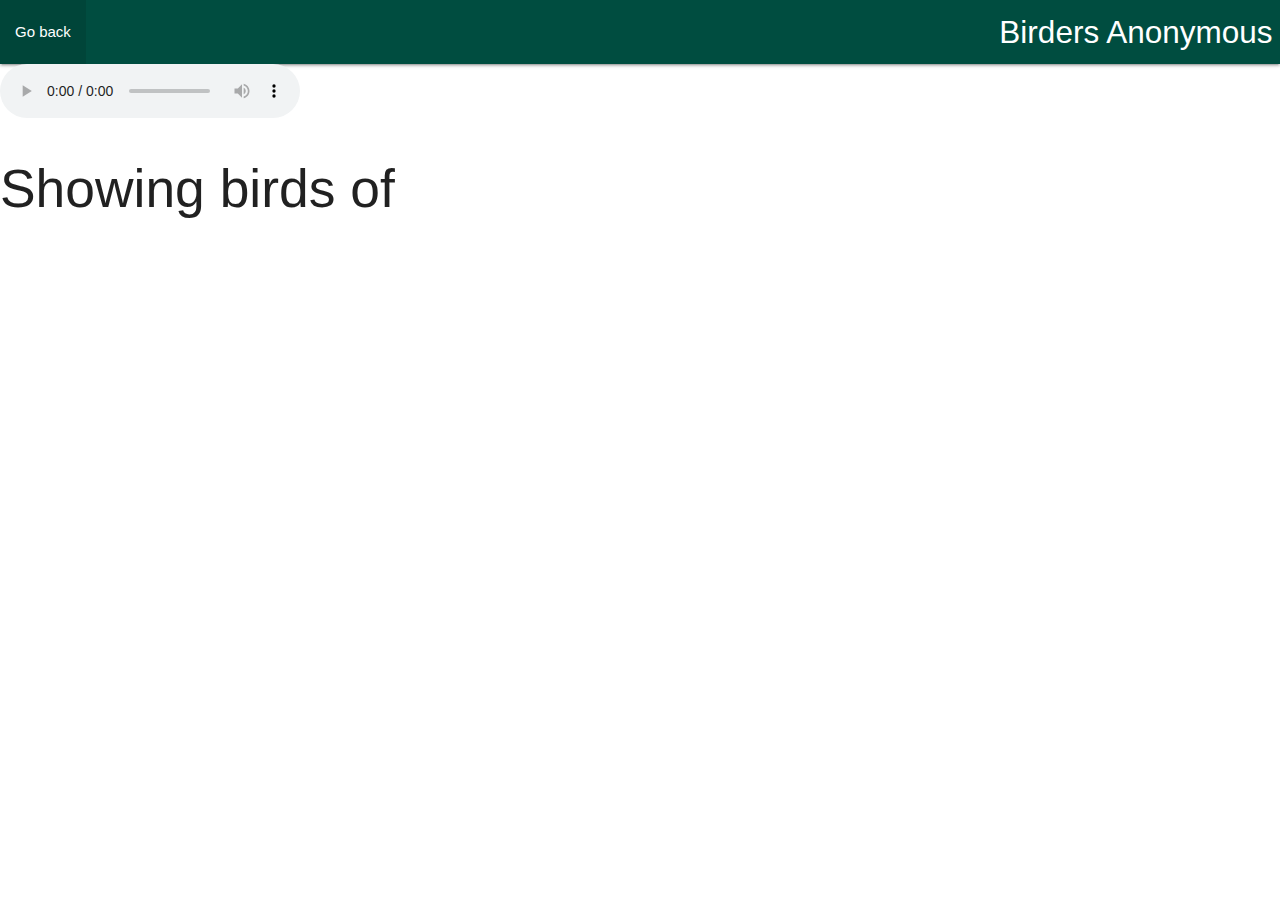
==== bird_list.html @ 9bf29629 "attached weather function to chosen country" ====
<!DOCTYPE html>
<html lang="en">
<head>
    <meta charset="UTF-8">
    <meta http-equiv="X-UA-Compatible" content="IE=edge">
    <meta name="viewport" content="width=device-width, initial-scale=1.0">
    <link rel="stylesheet" href="https://cdnjs.cloudflare.com/ajax/libs/materialize/1.0.0/css/materialize.min.css">
    <script src="./assets/bird_list_styles.css"></script>
    <title>Search Results</title>
</head>
<body>
    <nav>
        <div class="nav-wrapper #004d40 teal darken-4">
          <a href="#" class="brand-logo right">Birders Anonymous</a>
          <ul id="nav-mobile" class="left hide-on-med-and-down">
            <li><a href="./index.html">Go back</a></li>
           
          </ul>
        </div>
      </nav>

      <audio controls>
        <source src="horse.ogg" type="audio/ogg">
        <source src="./bird_sound.mp3" type="audio/mpeg">
      Your browser does not support the audio element.
      </audio>
<div>
  <h2>Showing birds of <span id="result-text"></span></h2>
  <div id="result-content"></div>
</div>
  <div id="weather"></div>
      
<script src="assets/birdList.js"></script>
</body>
</html>
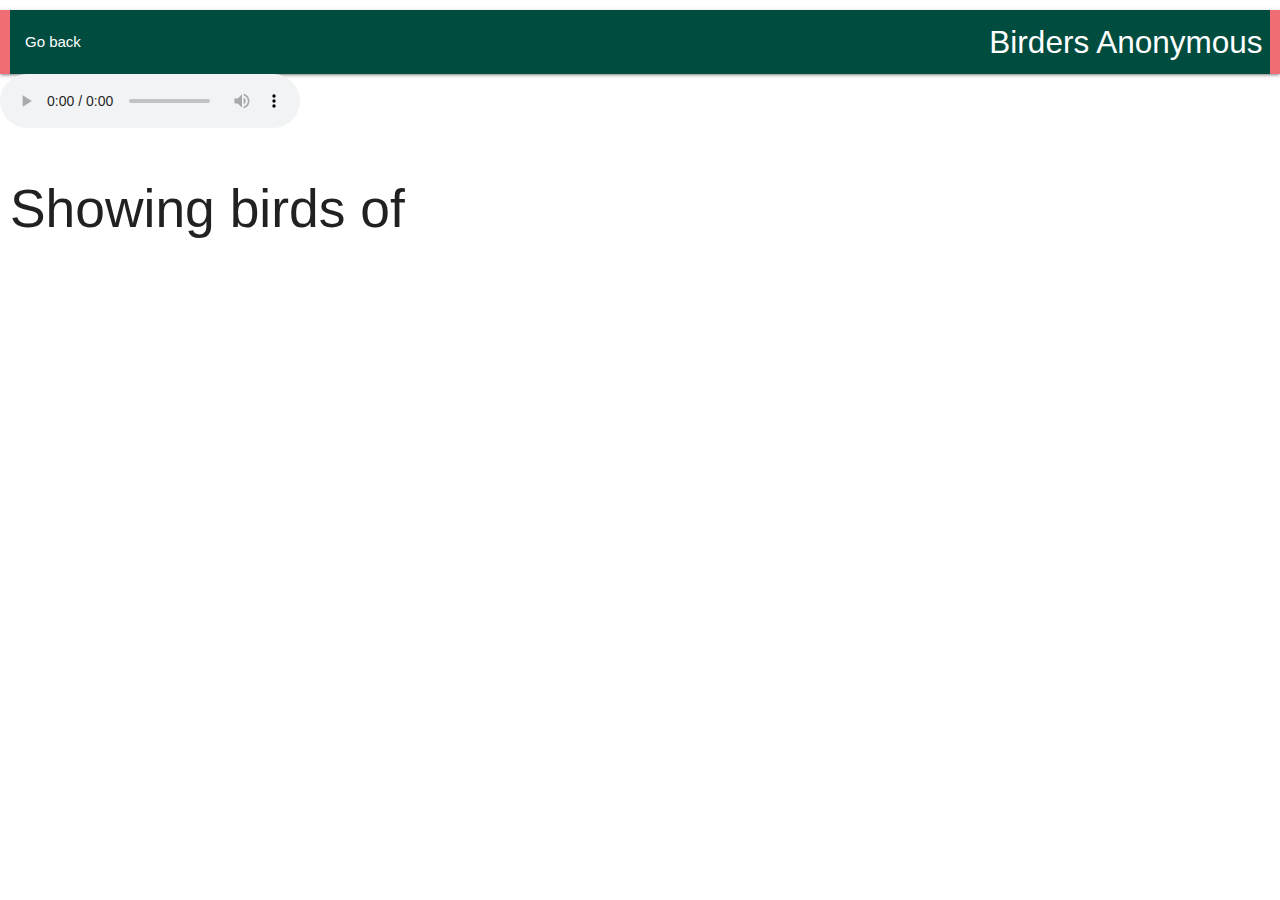
==== commit 9a2aa719: "Added styles to 2nd CSS page" ====
--- a/bird_list.html
+++ b/bird_list.html
@@ -5,7 +5,7 @@
     <meta http-equiv="X-UA-Compatible" content="IE=edge">
     <meta name="viewport" content="width=device-width, initial-scale=1.0">
     <link rel="stylesheet" href="https://cdnjs.cloudflare.com/ajax/libs/materialize/1.0.0/css/materialize.min.css">
-    <script src="./assets/bird_list_styles.css"></script>
+    <link rel="stylesheet" href="./assets/bird_list_styles.css">
     <title>Search Results</title>
 </head>
 <body>
@@ -32,4 +32,5 @@
       
 <script src="assets/birdList.js"></script>
 </body>
-</html>+</html>
+
--- a/assets/bird_list_styles.css
+++ b/assets/bird_list_styles.css
@@ -0,0 +1,25 @@
+/* Need styling for .bird-button (class) to style the birds on the 2nd HTML page when they are pulled over. Keep getting an error on the CSS for unexpected token "." or "{" and not sure why */
+
+div {
+    margin: 10px;
+    display: flex;
+    flex-flow: column;
+    justify-content: center;
+}
+
+.card {
+    background-color: lightgrey;
+    border: 3px solid black;
+    padding: 10px;
+}
+
+.card:hover {
+    background-color: white;
+}
+
+.card-body {
+    display: flex;
+    align-items: center;
+    justify-content: center;
+    flex-flow: column wrap;
+}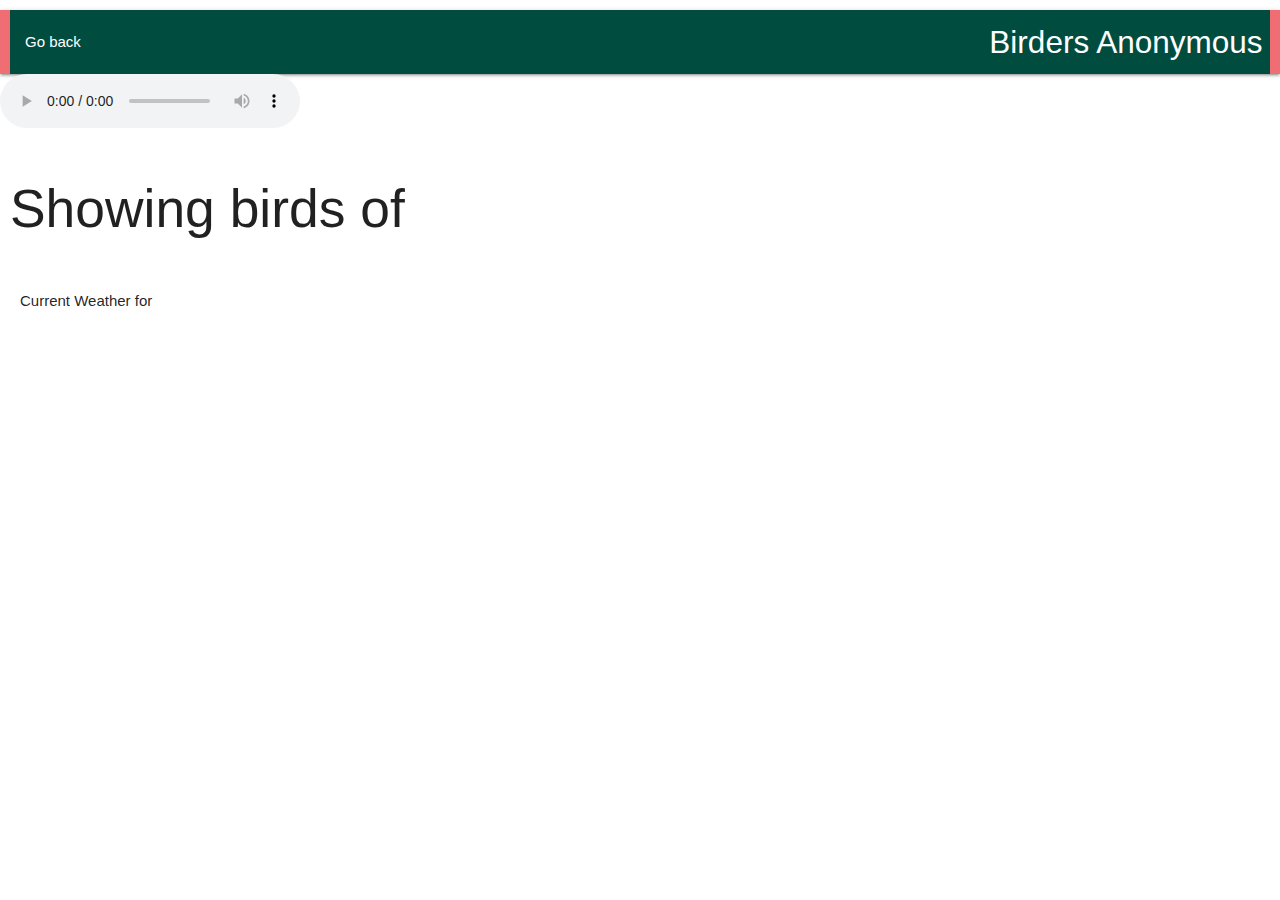
==== commit 281e4c21: "added current weather to display on page" ====
--- a/bird_list.html
+++ b/bird_list.html
@@ -27,10 +27,17 @@
 <div>
   <h2>Showing birds of <span id="result-text"></span></h2>
   <div id="result-content"></div>
+  <div id="weather">Current Weather for</div>
+  <div id="country-name"></div>
+  <div id="icon"></div>
+  <div id="temp"></div>
+  <div id="condition"></div>
+  <div id="wind"></div>
+  <div id="humidity"></div>
+
 </div>
-  <div id="weather"></div>
-      
+
+<script src="https://code.jquery.com/jquery-3.4.1.min.js"></script>
 <script src="assets/birdList.js"></script>
 </body>
-</html>
-
+</html>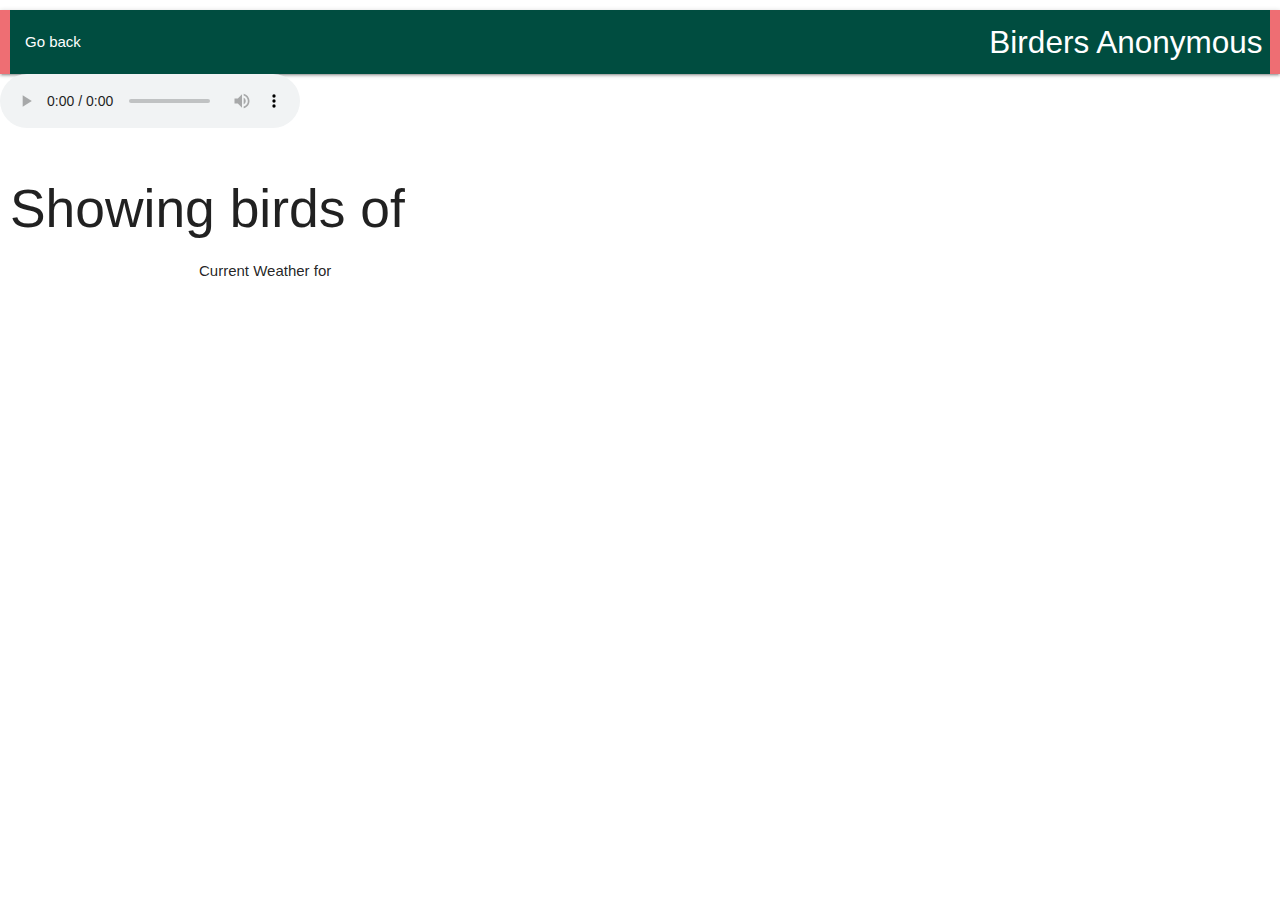
==== commit 2249aa77: "added for loop to stop icon from repeating, added container class for weather" ====
--- a/bird_list.html
+++ b/bird_list.html
@@ -26,14 +26,14 @@
       </audio>
 <div>
   <h2>Showing birds of <span id="result-text"></span></h2>
-  <div id="result-content"></div>
-  <div id="weather">Current Weather for</div>
+  <div id="weather" class="container">Current Weather for</div>
   <div id="country-name"></div>
   <div id="icon"></div>
   <div id="temp"></div>
   <div id="condition"></div>
   <div id="wind"></div>
   <div id="humidity"></div>
+  <div id="result-content"></div>
 
 </div>
 
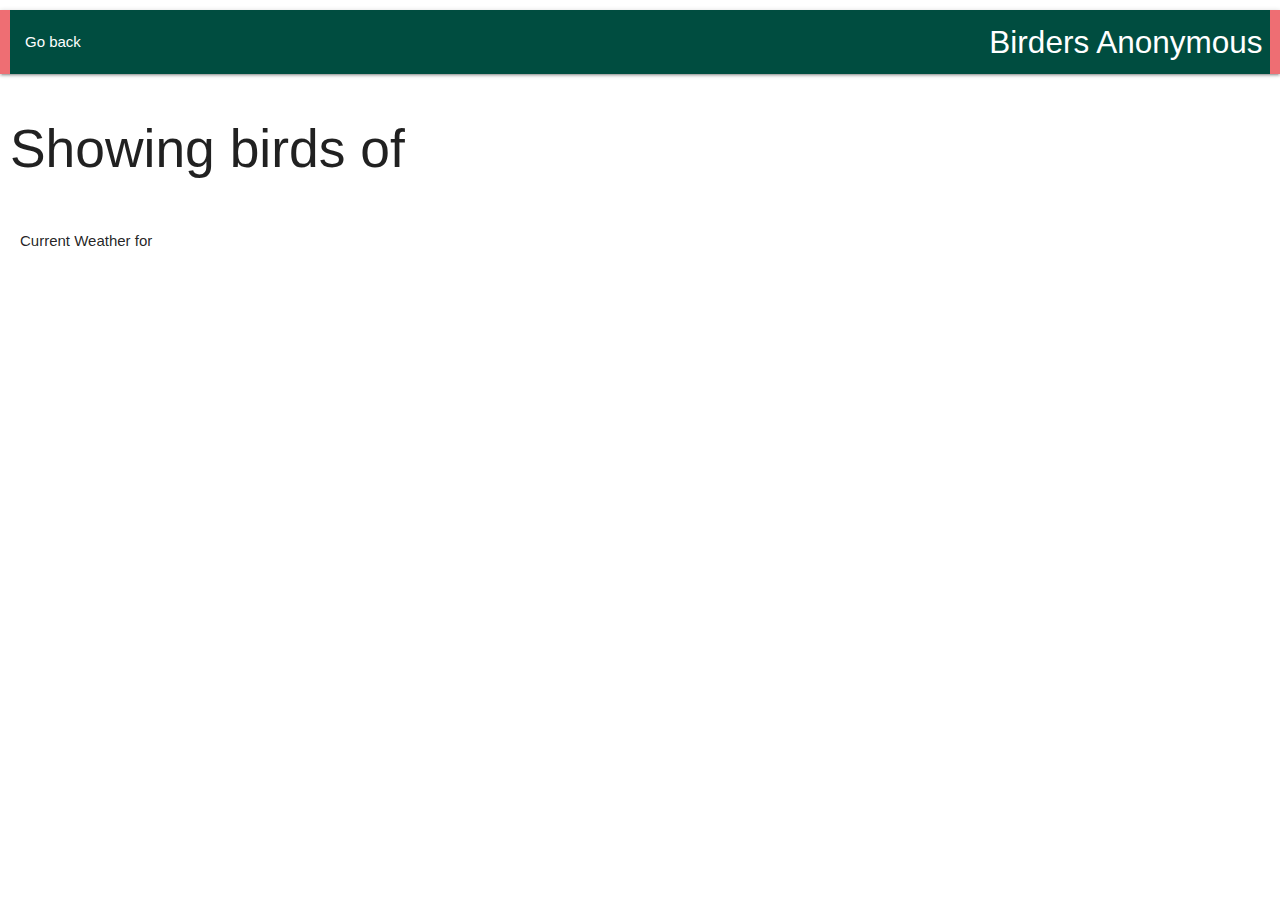
==== commit b2a609e9: "got rid of audio box on top" ====
--- a/bird_list.html
+++ b/bird_list.html
@@ -19,25 +19,21 @@
         </div>
       </nav>
 
-      <audio controls>
-        <source src="horse.ogg" type="audio/ogg">
-        <source src="./bird_sound.mp3" type="audio/mpeg">
-      Your browser does not support the audio element.
-      </audio>
+
 <div>
   <h2>Showing birds of <span id="result-text"></span></h2>
-  <div id="weather" class="container">Current Weather for</div>
+  <div id="result-content"></div>
+  <div id="weather">Current Weather for</div>
   <div id="country-name"></div>
   <div id="icon"></div>
   <div id="temp"></div>
   <div id="condition"></div>
   <div id="wind"></div>
   <div id="humidity"></div>
-  <div id="result-content"></div>
 
 </div>
 
 <script src="https://code.jquery.com/jquery-3.4.1.min.js"></script>
-<script src="assets/birdList.js"></script>
+<script src="./assets/birdList.js"></script>
 </body>
 </html>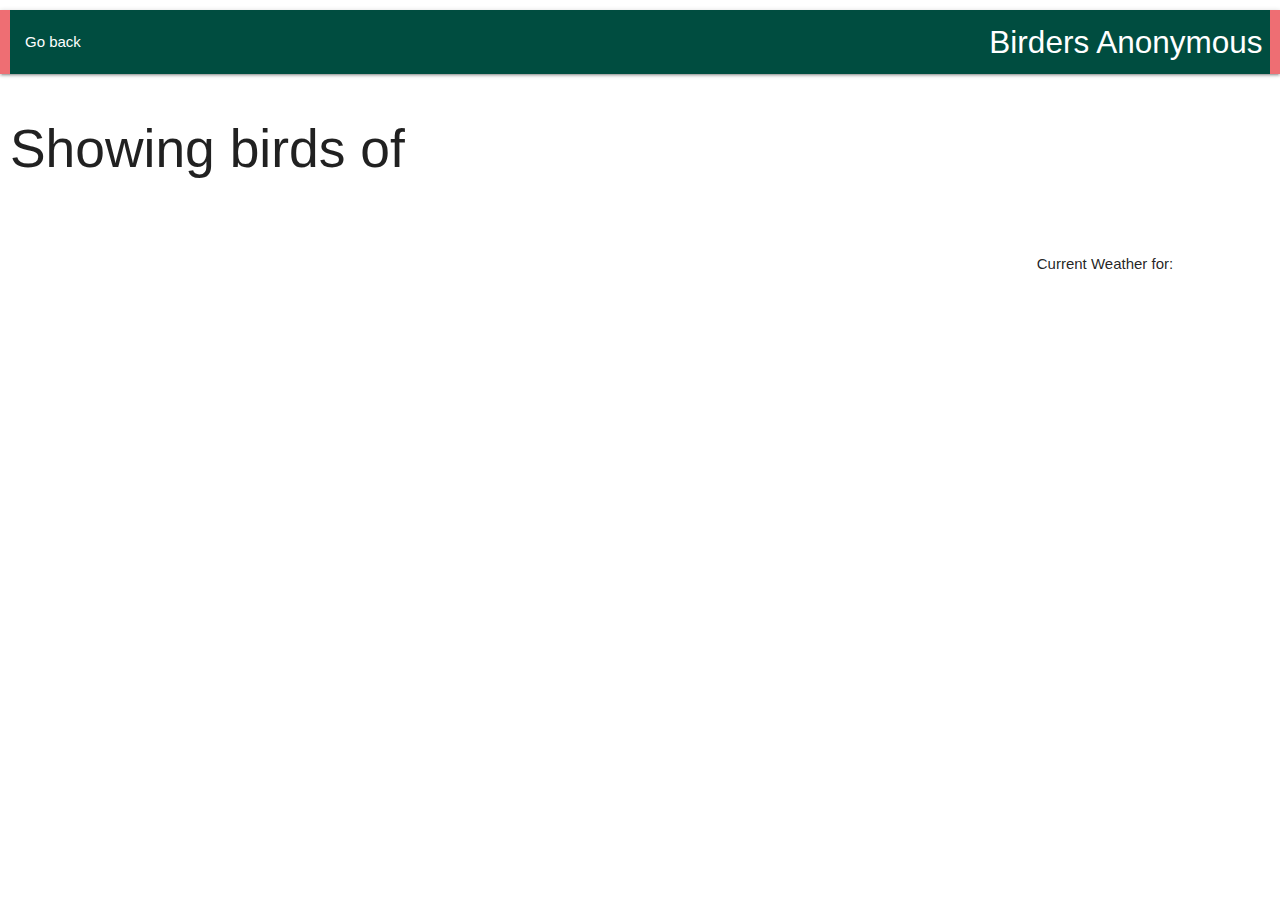
==== commit cee64d3a: "Merge pull request #70 from nlewis742/cody" ====
--- a/bird_list.html
+++ b/bird_list.html
@@ -19,19 +19,21 @@
         </div>
       </nav>
 
-
-<div>
-  <h2>Showing birds of <span id="result-text"></span></h2>
-  <div id="result-content"></div>
-  <div id="weather">Current Weather for</div>
-  <div id="country-name"></div>
-  <div id="icon"></div>
-  <div id="temp"></div>
-  <div id="condition"></div>
-  <div id="wind"></div>
-  <div id="humidity"></div>
-
-</div>
+      <div class="header">
+        <h2>Showing birds of <span id="result-text"></span></h2>
+      </div>
+      
+      <div class="weather-section">
+        <div class="weather-info">Current Weather for:
+          <div id="country-name"></div>
+          <div id="icon"></div>
+          <div id="temp"></div>
+          <div id="condition"></div>
+          <div id="wind"></div>
+          <div id="humidity"></div>
+        </div>
+      </div>
+      <div id="result-content"></div>
 
 <script src="https://code.jquery.com/jquery-3.4.1.min.js"></script>
 <script src="./assets/birdList.js"></script>
--- a/assets/bird_list_styles.css
+++ b/assets/bird_list_styles.css
@@ -22,4 +22,22 @@
     align-items: center;
     justify-content: center;
     flex-flow: column wrap;
-}+}
+
+.header {
+    float: left;
+    width: 50%;
+  }
+
+  .weather-section {
+    float: right;
+    margin-top: 150px;
+    margin-right: 75px;
+    width: 200px;
+    height: 200px;
+    text-align: center;
+  }
+
+  #result-content {
+    margin-top: 500px;
+  }